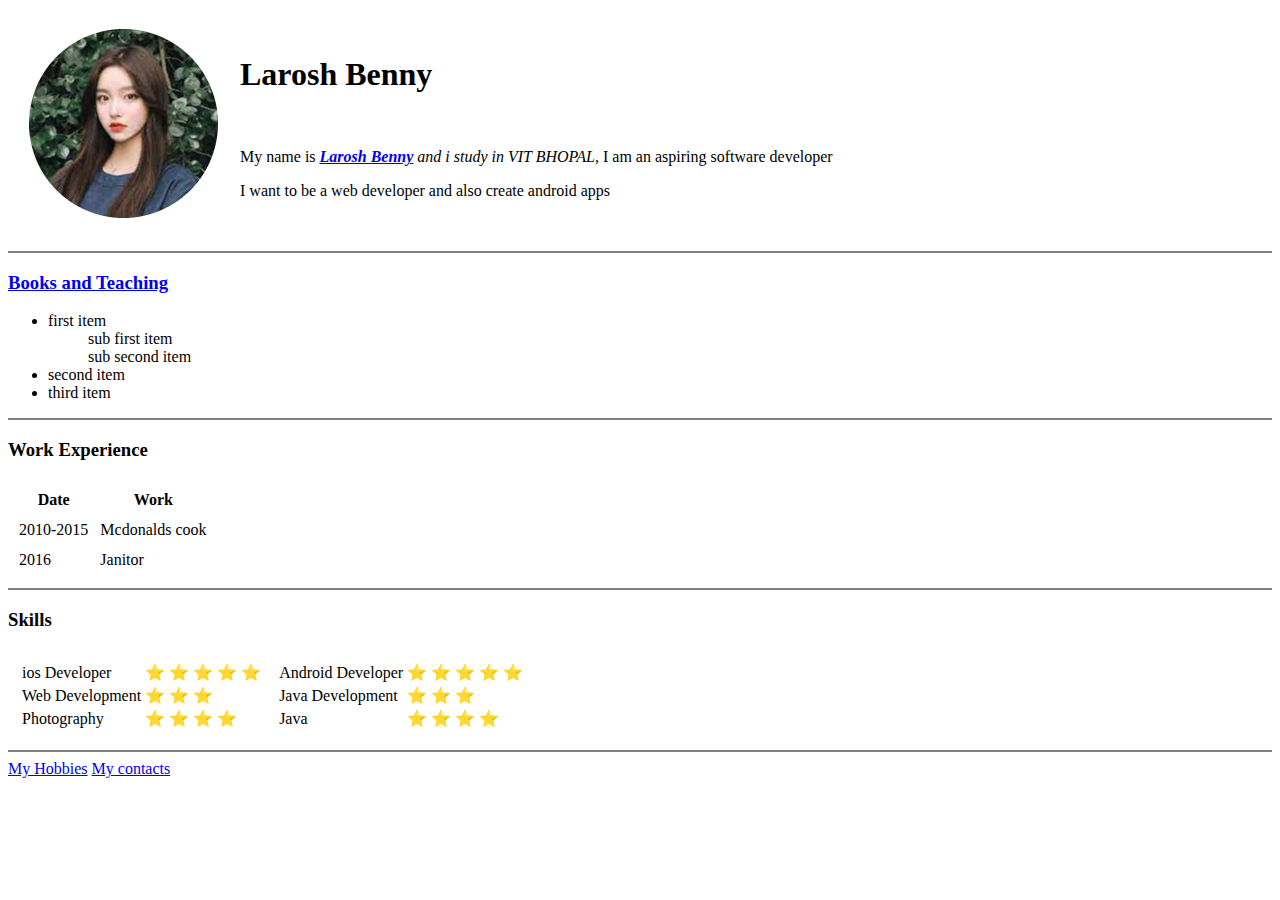
==== index.html @ 165fa980 "Add initial cv website files" ====
<!DOCTYPE html>
<html lang="en" dir="ltr">
  <head>
    <meta charset="utf-8">
    <title>😘Larosh's Website</title>
  </head>

  <body>
    <table cellspacing = "20">
      <tr>
        <td><img src="kimnahee-modified.png" alt="Image of kim na hee"></td>
        <td><h1>Larosh Benny</h1>
        <br>
        <p>My name is <em><strong><a href="https://www.instagram.com/typeerror101/">Larosh Benny</a> </strong> and i study in VIT BHOPAL</em>, I am an aspiring software developer</p>
        <p>
          I want to be a web developer and also create android apps
        </p></td>
      </tr>
    </table>
    <hr size="2" noshade>
    <h3><a href="https://rickriordan.com/series/the-heroes-of-olympus/">Books and Teaching</a></h3>
    <ul>
      <li>first item</li>
        <ul> sub first item</ul>
        <ul> sub second item</ul>
      <li>second item</li>
      <li>  third item</li>
    </ul>
    <hr size="2" noshade>
    <h3>Work Experience</h3>
    <table cellspacing="10">
      <thea>
        <tr>
          <th>Date</th>
          <th>Work</th>
        </tr>
      </thea>
      <tbo>
        <tr>
          <td>2010-2015</td>
          <td>Mcdonalds cook</td>
        </tr>
        <tr>
          <td>2016</td>
          <td>Janitor</td>
        </tr>
      </tbo>

    </table>
    <hr size="2" noshade>


    <h3>Skills</h3>
    <table cellspacing="10">
      <tr>
              <td><table>
                <tr>
                  <td>ios Developer</td>
                  <td> ⭐ ⭐ ⭐ ⭐ ⭐</td>

                </tr>
                <tr>
                  <td>Web Development</td>
                  <td> ⭐ ⭐ ⭐</td>

                </tr>
                <tr>
                  <td>Photography</td>
                  <td> ⭐ ⭐ ⭐ ⭐</td>

                </tr>
              </table></td>
              <td>
                <table>
                  <tr>
                    <td>Android Developer</td>
                    <td> ⭐ ⭐ ⭐ ⭐ ⭐</td>
                  </tr>
                  <tr>
                    <td>Java Development</td>
                    <td> ⭐ ⭐ ⭐</td>
                  </tr>
                  <tr>
                    <td>Java</td>
                    <td> ⭐ ⭐ ⭐ ⭐</td>
                  </tr>
                </table>
              </td>
      </tr>
    </table>



    <hr size="2" noshade>
    <a href="Hobbies.html">My Hobbies</a>
    <a href="Contacts.html">My contacts</a>


  </body>
</html>
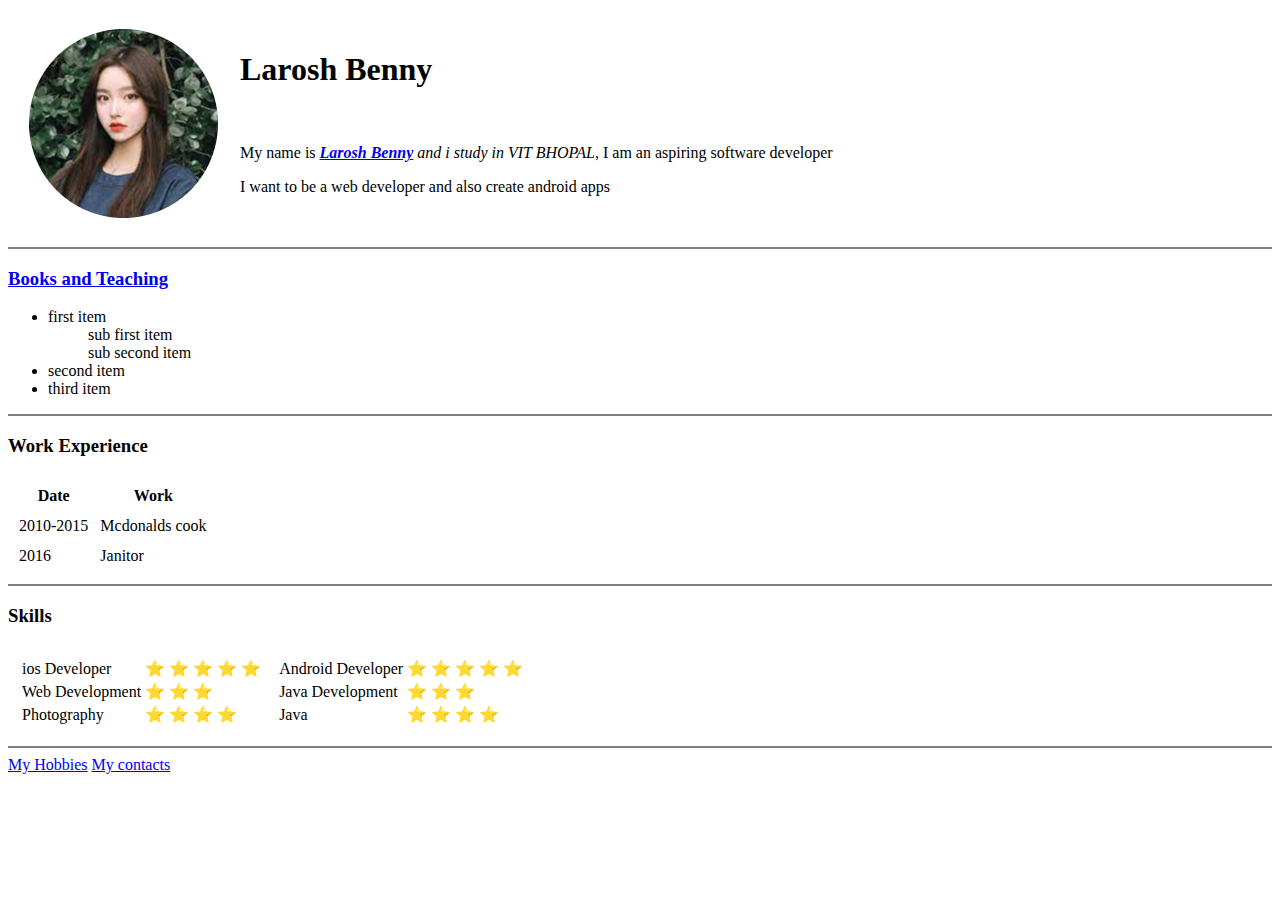
==== commit 7f161eb4: "Update index.html" ====
--- a/index.html
+++ b/index.html
@@ -1,4 +1,3 @@
-<!DOCTYPE html>
 <html lang="en" dir="ltr">
   <head>
     <meta charset="utf-8">
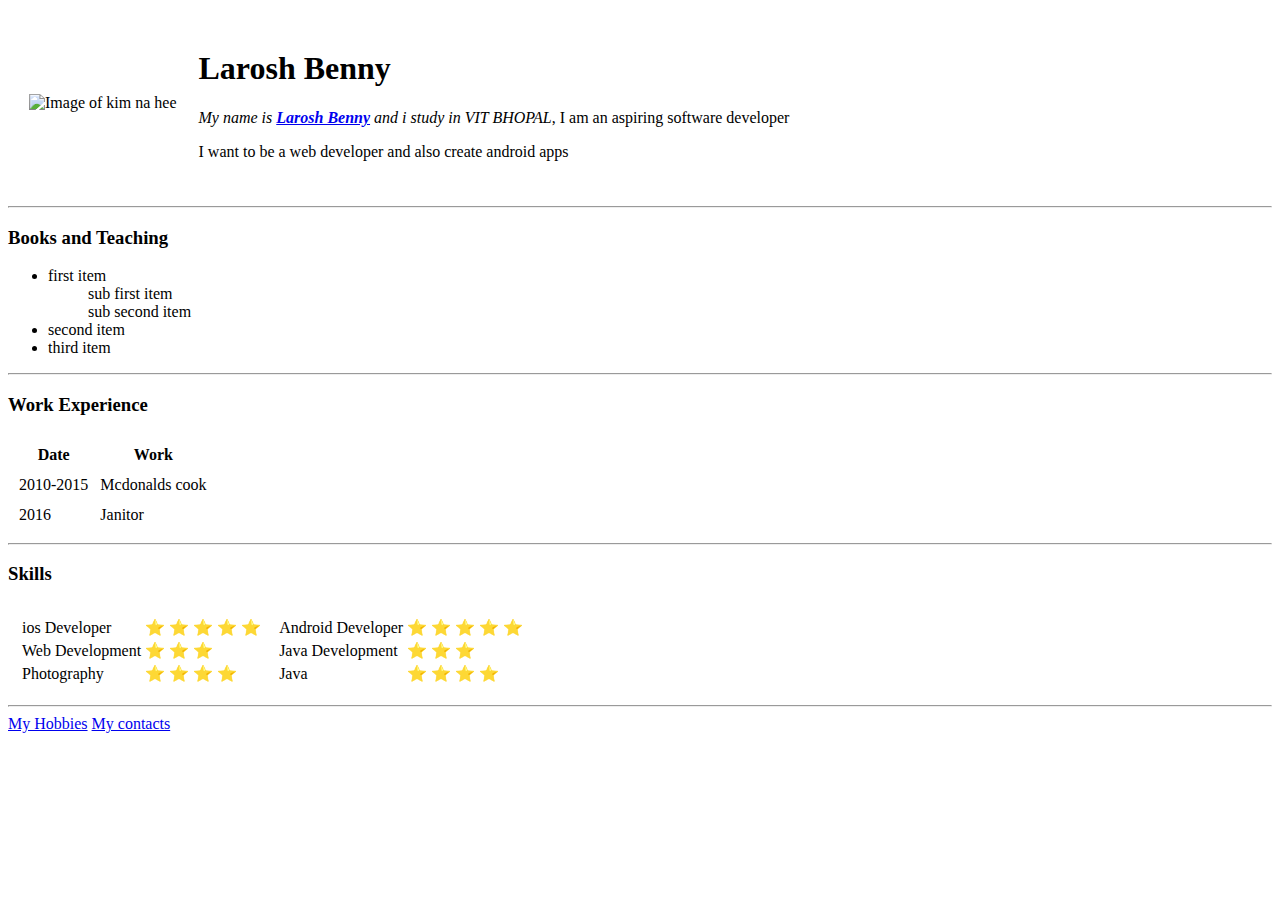
==== commit 66b78ef7: "Update index.html" ====
--- a/index.html
+++ b/index.html
@@ -1,23 +1,24 @@
+<!DOCTYPE html>
 <html lang="en" dir="ltr">
   <head>
     <meta charset="utf-8">
     <title>😘Larosh's Website</title>
+    <link rel="stylesheet" href="CSS/styles.css">
   </head>
 
   <body>
     <table cellspacing = "20">
       <tr>
-        <td><img src="kimnahee-modified.png" alt="Image of kim na hee"></td>
+        <td><img src="Images/kimnahee-modified.png" alt="Image of kim na hee"></td>
         <td><h1>Larosh Benny</h1>
-        <br>
-        <p>My name is <em><strong><a href="https://www.instagram.com/typeerror101/">Larosh Benny</a> </strong> and i study in VIT BHOPAL</em>, I am an aspiring software developer</p>
+        <p><em>My name is <strong><a href="https://www.instagram.com/typeerror101/">Larosh Benny</a> </strong> and i study in VIT BHOPAL</em>, I am an aspiring software developer</p>
         <p>
           I want to be a web developer and also create android apps
         </p></td>
       </tr>
     </table>
-    <hr size="2" noshade>
-    <h3><a href="https://rickriordan.com/series/the-heroes-of-olympus/">Books and Teaching</a></h3>
+    <hr>
+    <h3>Books and Teaching</h3>
     <ul>
       <li>first item</li>
         <ul> sub first item</ul>
@@ -25,7 +26,7 @@
       <li>second item</li>
       <li>  third item</li>
     </ul>
-    <hr size="2" noshade>
+    <hr>
     <h3>Work Experience</h3>
     <table cellspacing="10">
       <thea>
@@ -46,7 +47,7 @@
       </tbo>
 
     </table>
-    <hr size="2" noshade>
+    <hr>
 
 
     <h3>Skills</h3>
@@ -90,10 +91,11 @@
 
 
 
-    <hr size="2" noshade>
+    <hr>
     <a href="Hobbies.html">My Hobbies</a>
     <a href="Contacts.html">My contacts</a>
 
 
   </body>
 </html>
+
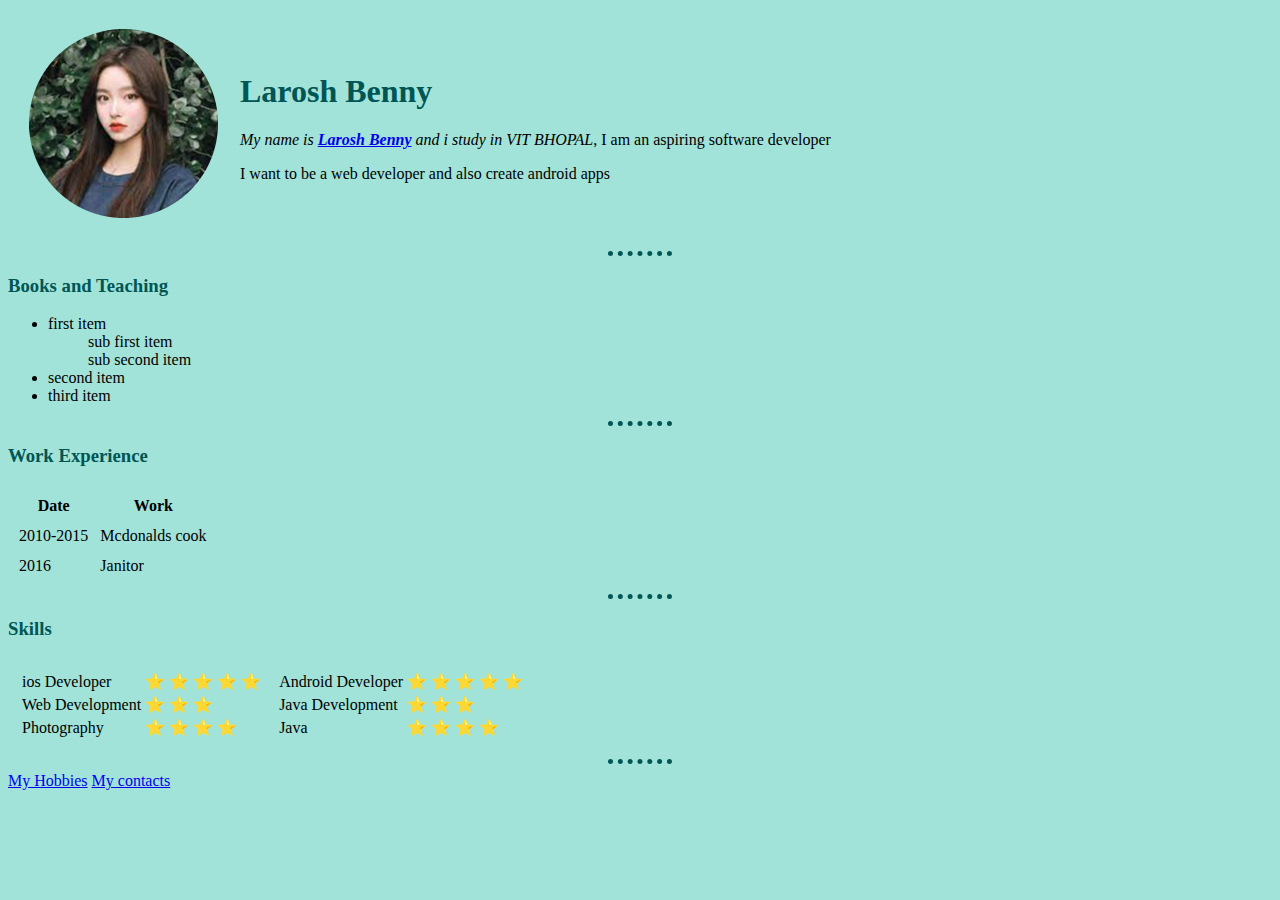
==== commit 455ef6cb: "Update index.html" ====
--- a/index.html
+++ b/index.html
@@ -3,13 +3,13 @@
   <head>
     <meta charset="utf-8">
     <title>😘Larosh's Website</title>
-    <link rel="stylesheet" href="CSS/styles.css">
+    <link rel="stylesheet" href="styles.css">
   </head>
 
   <body>
     <table cellspacing = "20">
       <tr>
-        <td><img src="Images/kimnahee-modified.png" alt="Image of kim na hee"></td>
+        <td><img src="kimnahee-modified.png" alt="Image of kim na hee"></td>
         <td><h1>Larosh Benny</h1>
         <p><em>My name is <strong><a href="https://www.instagram.com/typeerror101/">Larosh Benny</a> </strong> and i study in VIT BHOPAL</em>, I am an aspiring software developer</p>
         <p>
--- a/styles.css
+++ b/styles.css
@@ -0,0 +1,19 @@
+body{
+  background-color:#A1E3D8;
+}
+hr{
+  border-color:#005555;
+  border-width:5px;
+  border-style:none;
+  border-top-style:dotted;
+  width:5%;
+}
+h1{
+
+  color:#005555;
+
+}
+h3{
+
+  color:#005555;
+}
